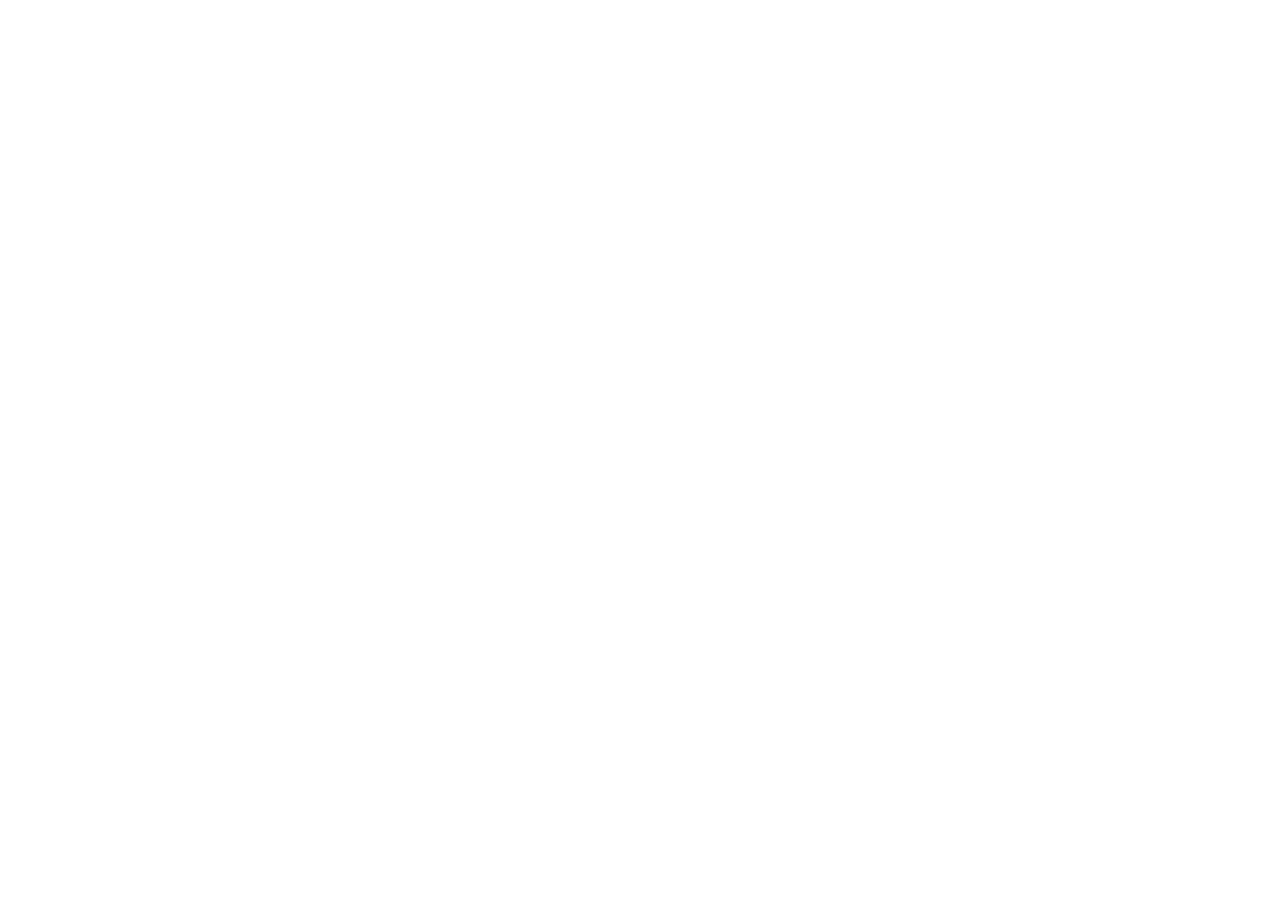
==== index.html @ 29faf6a2 "Add files via upload" ====
<!DOCTYPE html>
<html lang="en">
<head>
    <meta charset="UTF-8">
    <meta name="viewport" content="width=device-width, initial-scale=1.0">
    <title>Document</title>
</head>
<body>
    
</body>
</html>
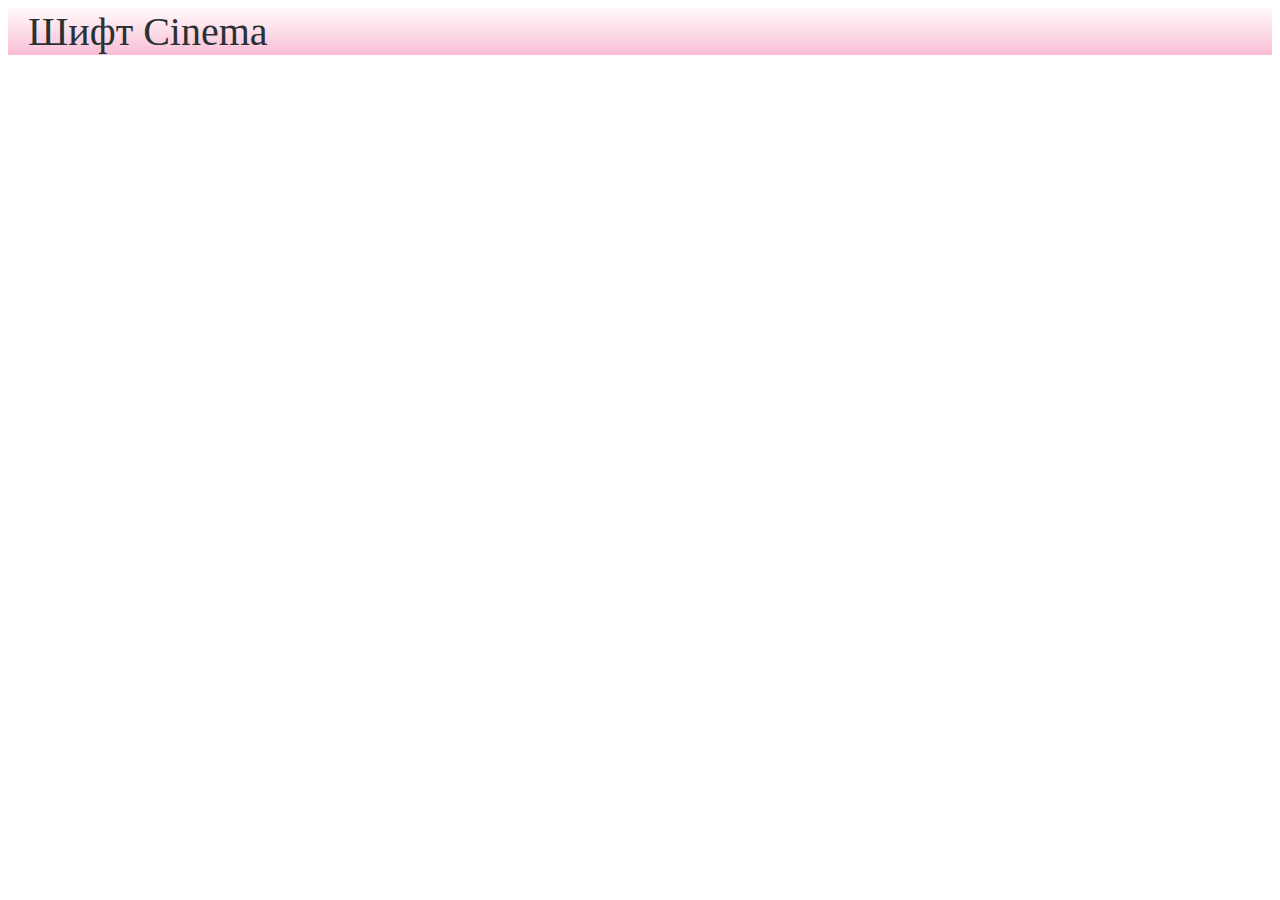
==== commit 5abbdb2f: "Update index.html" ====
--- a/index.html
+++ b/index.html
@@ -1,11 +1,28 @@
 <!DOCTYPE html>
 <html lang="en">
+
 <head>
     <meta charset="UTF-8">
     <meta name="viewport" content="width=device-width, initial-scale=1.0">
-    <title>Document</title>
+    <title> Шифт Cinema </title>
+    <link rel="stylesheet" href="css/index.css" />
+    <link rel="preconnect" href="https://fonts.googleapis.com">
+    <link rel="preconnect" href="https://fonts.gstatic.com" crossorigin>
+    <link href="https://fonts.googleapis.com/css2?family=Open+Sans&display=swap" rel="stylesheet">
 </head>
+
 <body>
-    
+    <header class="header">
+        <div class="header_container">
+            <a href="index.html" class="header_logo">Шифт Cinema</a>
+        </div>
+    </header>
+    <div class="container">
+        <div class="movies"></div>
+    </div>
+    <script src="js/index.js"></script>
+
+
 </body>
+
 </html>--- a/css/index.css
+++ b/css/index.css
@@ -0,0 +1,21 @@
+header {
+    background: linear-gradient(#FFFAFA, #FABED7);
+}
+ul {
+    list-style: none;
+    margin: 0;
+    padding: 20px;
+}
+a {
+    font-size: 40px;
+    padding: 20px;
+    color: #293133;
+    text-decoration: none;
+}
+a:hover {
+    color: #FFCF48;
+    text-decoration: none;
+}
+li {
+    display: inline;
+}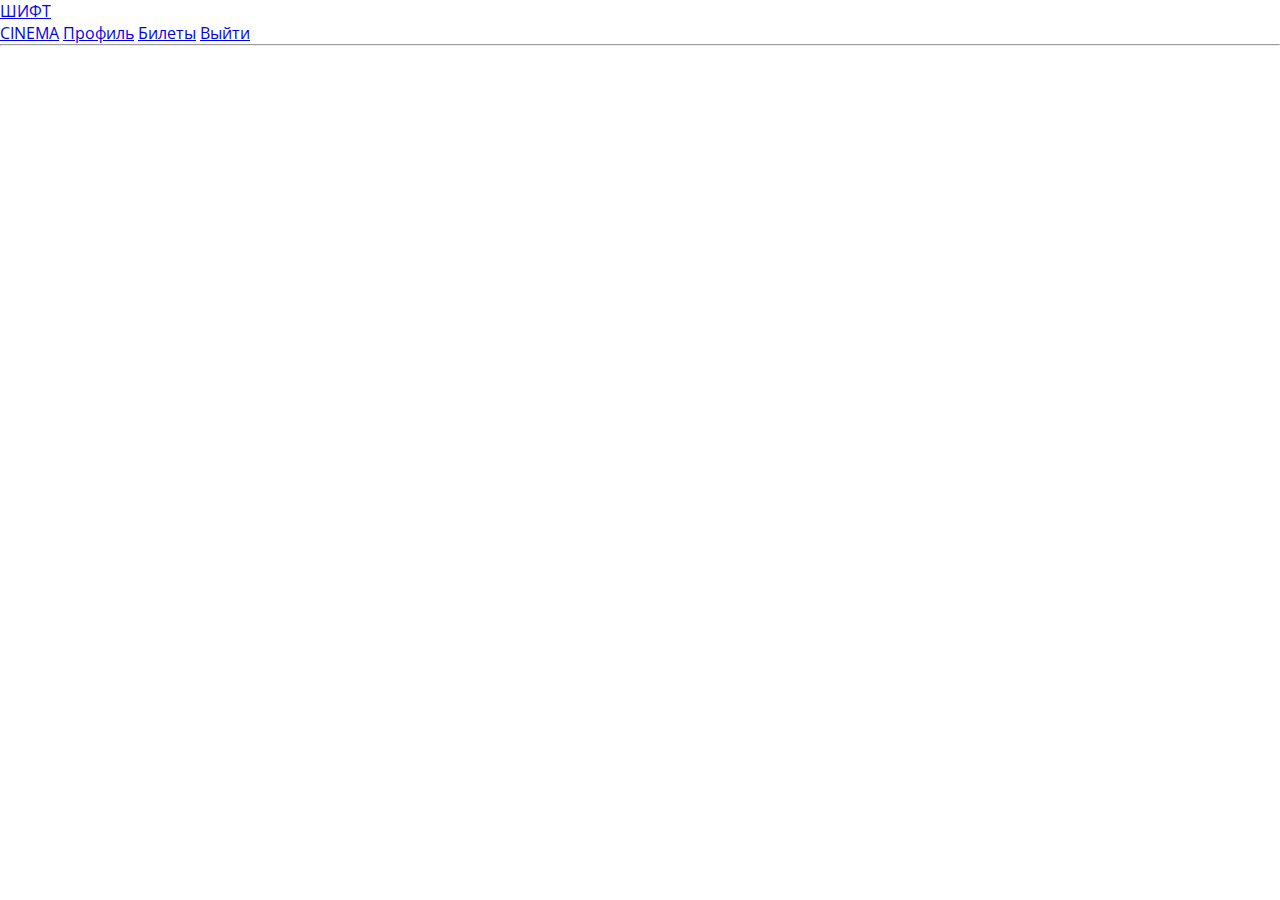
==== commit 31410657: "Update index.html" ====
--- a/index.html
+++ b/index.html
@@ -12,17 +12,20 @@
 </head>
 
 <body>
-    <header class="header">
-        <div class="header_container">
-            <a href="index.html" class="header_logo">Шифт Cinema</a>
+    <header class="container">
+        <div class="header__content">
+            <a href="index.html" class="header__logo">ШИФТ <br> CINEMA</a>
+            <a href="index.html" class="header__profile">Профиль</a>
+            <a href="index.html" class="header__tickets">Билеты</a>
+            <a href="index.html" class="header__exit">Выйти</a>
         </div>
     </header>
+    <hr>
     <div class="container">
-        <div class="movies"></div>
+        <div class="movies">
+        </div>
     </div>
     <script src="js/index.js"></script>
-
-
 </body>
 
 </html>--- a/css/index.css
+++ b/css/index.css
@@ -1,21 +1,48 @@
-header {
-    background: linear-gradient(#FFFAFA, #FABED7);
+* {
+    margin: 0px;
+    padding: 0px;
+    box-sizing: border-box;
 }
-ul {
-    list-style: none;
-    margin: 0;
-    padding: 20px;
+
+body {
+    font-family: "Open Sans", sans-serif;
 }
-a {
-    font-size: 40px;
-    padding: 20px;
-    color: #293133;
+
+.container {
+    max-width: 1440px;
+    margin: 0 auto;
+}
+
+.header_container{
+    display: flex;
+    align-items: center;
+    justify-content: space-between;
+    padding: 16px;
+    height: 84px;
+}
+
+.header_logo {
+    height: 32px;
     text-decoration: none;
+    color: rgb(130, 8, 244);
 }
-a:hover {
-    color: #FFCF48;
-    text-decoration: none;
+
+.movies {
+    display: flex;
+    flex-wrap: wrap;
+    justify-content: space-around;
 }
-li {
-    display: inline;
+
+.movie {
+    width: 240px;
+    margin: 10px;
+}
+
+.movie_cover-inner {
+    height: 360px;
+}
+
+.movie_cover {
+    max-width: 100%;
+    height: 100%;
 }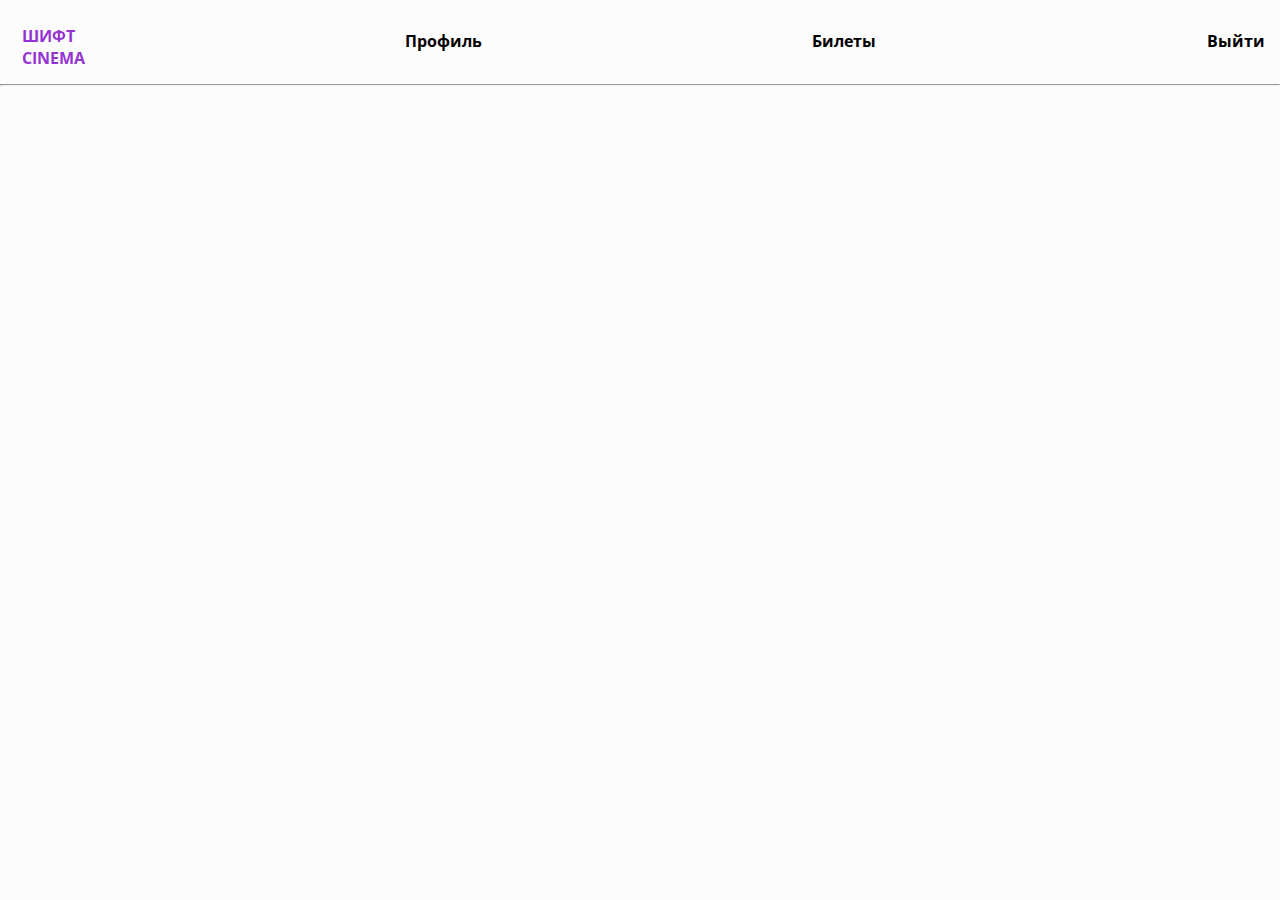
==== commit ba60bad8: "Update index.html" ====
--- a/index.html
+++ b/index.html
@@ -19,8 +19,8 @@
             <a href="index.html" class="header__tickets">Билеты</a>
             <a href="index.html" class="header__exit">Выйти</a>
         </div>
+        <hr>
     </header>
-    <hr>
     <div class="container">
         <div class="movies">
         </div>
--- a/css/index.css
+++ b/css/index.css
@@ -2,47 +2,344 @@
     margin: 0px;
     padding: 0px;
     box-sizing: border-box;
+    text-decoration: none;
 }
 
 body {
+    background-color: rgb(252, 252, 252);
     font-family: "Open Sans", sans-serif;
 }
 
 .container {
-    max-width: 1440px;
+    max-width: 1600px;
     margin: 0 auto;
-}
-
-.header_container{
+    width: 100%;
+}
+
+.header__content {
     display: flex;
     align-items: center;
     justify-content: space-between;
-    padding: 16px;
+    padding: 22px;
     height: 84px;
 }
 
-.header_logo {
-    height: 32px;
-    text-decoration: none;
-    color: rgb(130, 8, 244);
+.header__logo {
+    width: 48px;
+    height: 33.32px;
+    top: 4.82px;
+    left: 0.12px;
+    color: #9534D2;
+    font-weight: bold;
+}
+.header__profile {
+    width: 71px;
+    height: 24px;
+    color: black;
+    font-weight: bold;
+}
+
+.header__tickets {
+    width: 60px;
+    height: 24px;
+    color: black;
+    font-weight: bold;
+}
+
+.header__exit {
+    width: 51px;
+    height: 24px;
+    color: black;
+    font-weight: bold;
 }
 
 .movies {
+    padding-top: 50px;
     display: flex;
     flex-wrap: wrap;
     justify-content: space-around;
+    margin-top: -20%;
 }
 
 .movie {
-    width: 240px;
+    width: 298.67px;
+    height: 300px;
     margin: 10px;
-}
-
-.movie_cover-inner {
-    height: 360px;
-}
-
-.movie_cover {
+    margin-top: 24%;
+    border-radius: 8px;
+    position: relative;
+}
+
+.movie__cover-inner {
+    display: inline-block;
+    position: relative;
+    gap: 16px;
+    height: 450px;
+}
+
+.movie__cover {
     max-width: 100%;
     height: 100%;
+}
+
+.movie__info {
+    padding: 10px 0px;
+}
+
+.movie__title {
+    width: 298.67px;
+    height: 24px;
+    size: 20px;
+    line-height: 24px;
+    color: #141C24;
+    font-weight: bold;
+}
+
+.movie__subtitle {
+    width: 298.67px;
+    height: 20px;
+    size: 14px;
+    line-height: 20px;
+    color: #637083;
+    margin-top: 2%;
+}
+
+.rating {
+    display: flex;
+    position: absolute;
+    flex-direction: row-reverse;
+}
+
+.rating__item {
+    font-size: 50px;
+    cursor: pointer;
+    color: #dcdcdc;
+    transition: .2s;
+}
+
+.rating__item--new {
+    font-size: 40px;
+    cursor: pointer;
+    color: #dcdcdc;
+    transition: .2s;
+}
+
+.rating__item:hover,
+.rating__item:hover ~ .rating__item {
+    color: #989898;
+}
+
+.rating__item--new:hover,
+.rating__item--new:hover ~ .rating__item--new {
+    color: #989898;
+}
+
+.rating[data-total-value="1"] .rating__item:nth-child(n + 5),
+.rating[data-total-value="2"] .rating__item:nth-child(n + 4),
+.rating[data-total-value="3"] .rating__item:nth-child(n + 3),
+.rating[data-total-value="4"] .rating__item:nth-child(n + 2),
+.rating[data-total-value="5"] .rating__item:nth-child(n + 1) {
+    color: orange;
+}
+
+.rating[data-total-value="1"] .rating__item--new:nth-child(n + 5),
+.rating[data-total-value="2"] .rating__item--new:nth-child(n + 4),
+.rating[data-total-value="3"] .rating__item--new:nth-child(n + 3),
+.rating[data-total-value="4"] .rating__item--new:nth-child(n + 2),
+.rating[data-total-value="5"] .rating__item--new:nth-child(n + 1) {
+    color: orange;
+}
+
+.movie__cinemaSerch {
+    width: 298.67px;
+    height: 20px;
+    size: 14px;
+    line-height: 20px;
+    color: #637083;
+    margin-top: 20%;
+}
+
+.movie__category {
+    display: flex;
+    position: absolute;
+    flex-direction: column;
+    padding: 0px;
+    bottom: 0;
+    right: 0;
+    width: auto;
+    background-color: rgba(245, 245, 248, 1);
+    border-radius: 6px 0px 0px 0px;
+}
+
+.movie__category--new {
+    display: flex;
+    position: absolute;
+    flex-direction: column;
+    padding: 7px;
+    bottom: 0;
+    right: 0;
+    width: auto;
+    background-color: rgba(245, 245, 248, 1);
+    border-radius: 6px 0px 0px 0px;
+}
+
+.name__category {
+    line-height: 15px;
+    padding: 2px;
+    justify-content: center;
+    display: flex;
+}
+
+.details__category{
+    line-height: 15px;
+    padding: 7px;
+    justify-content: center;
+    display: flex;
+}
+
+.button__button {
+    padding: 16px, 32px, 16px, 32px;
+    width: 300px;
+    height: 50px;
+    size: 16px;
+    gap: 8px;
+    line-height: 24px;
+    border-radius: 15px;
+    border: 2px solid;
+    color: rgb(255, 255, 255);
+    background-color: #9534D2;
+    margin-top: 5%;
+}
+
+.button__button:hover {
+    cursor: pointer;
+    background-color: #9d7fb0;
+}
+
+.exit__back {
+    height: 45px;
+    size: 16px;
+    line-height: 24px;
+    max-width: 1600px;
+    margin: 0 auto;
+    width: 49px;
+    width: 100%;
+    font-weight: bold;
+    color: #637083;
+}
+
+.movie__cover--new {
+    max-width: 450px;
+    height: 450px;
+}
+
+.movie__cover-innerNew {
+    display: inline-block;
+    position: absolute;
+    gap: 16px;
+    height: 450px;
+    font-weight: 100;
+}
+
+.new__movie {
+    margin: 0%;
+    margin-top: 30px;
+}
+
+.movie__info--new {
+    padding: 10px 0px;
+    position: relative;
+    margin-left: 350px;
+}
+
+.movie__title--new {
+    width: 613px;
+    font-size: 32px;
+    height: 36px;
+    line-height: 36px;
+    color: #141C24;
+    font-weight: bold;
+}
+
+.movie__subtitle--new {
+    width: 613px;
+    height: 20px;
+    size: 14px;
+    line-height: 20px;
+    color: #637083;
+    margin-top: 1%;
+}
+
+.movie__cinemaSerch--new {
+    width: 298.67px;
+    height: 20px;
+    size: 14px;
+    line-height: 20px;
+    color: #637083;
+    margin-top: 4%;
+}
+
+.movie__description {
+    width: 613px;
+    height: 200px;
+    margin-top: 1.5%;
+}
+
+.time__table {
+    margin-top: 10%;
+    font-size: 24px;
+}
+
+.choice {
+    width: 700px;
+    height: 300px;
+}
+
+.days {
+    width: 95px;
+    height: 40px;
+    line-height: 10px;
+    border-radius: 15%;
+    border: 0px dotted rgb(178, 175, 175);
+    margin-top: 5%;
+    margin-right: 0px;
+}
+
+.days:hover {
+    cursor: pointer;
+    background-color: rgb(223, 223, 223);
+}
+
+.red__hall {
+    margin-top: -12%;
+    height: 10px;
+}
+
+.blue__hall {
+    margin-top: 2%;
+    height: 10px;
+}
+
+.purple__hall {
+    margin-top: 2%;
+    height: 10px;
+}
+
+.session__time {
+    margin-top: 3%;
+}
+
+.time__time {
+    width: 77px;
+    height: 50px;
+    line-height: 10px;
+    margin-right: 15px;
+    border-radius: 15px;
+    border: 0.5px dotted rgb(178, 175, 175);
+    margin-top: -5%;
+}
+
+.time__time:hover {
+    cursor: pointer;
+    background-color: rgb(223, 223, 223);
 }